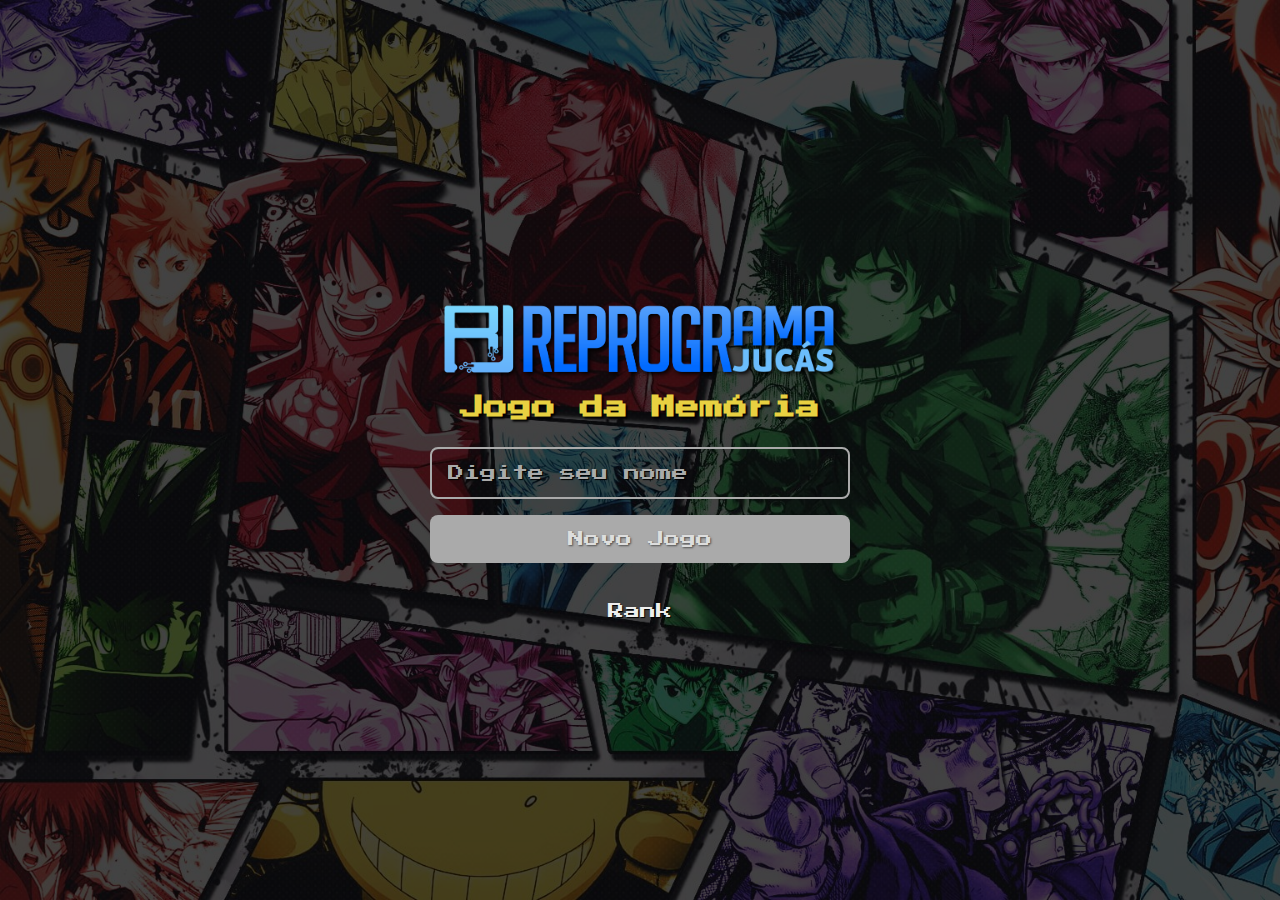
==== index.html @ 5031b963 "add base project" ====
<!DOCTYPE html>
<html lang="pt-BR">
  <head>
    <meta charset="UTF-8" />
    <meta name="viewport" content="width=device-width, initial-scale=1.0" />
    <meta name="description" content="Jogo da memória com imagens de animes" />
    <meta name="author" content="JoaoPaulo" />
    <meta name="creator" content="Reprograma Jucás" />
    <link rel="shortcut icon" href="./images/logo-rj.png" type="image/x-icon" />
    <link rel="preconnect" href="https://fonts.googleapis.com" />
    <link rel="preconnect" href="https://fonts.gstatic.com" crossorigin />
    <link
      href="https://fonts.googleapis.com/css2?family=Press+Start+2P&display=swap"
      rel="stylesheet"
    />
    <title>Memory Game</title>
    <link rel="stylesheet" href="./styles/newGame.css" />
  </head>
  <body>
    <div class="container">
      <form class="newGameForm">
        <header class="newGameHeader">
          <img src="./images/logo-reprograma-jucas.png" alt="" />
          <h1>Jogo da Memória</h1>
        </header>

        <main>
          <input type="text" placeholder="Digite seu nome" class="inputName" />
        </main>

        <footer>
          <button type="submit" class="newGameButton" disabled>Novo Jogo</button>
          <button type="button" class="buttonRank">Rank</button>
        </footer>
      </form>
    </div>
  </body>
</html>
---- styles/newGame.css ----
@import url(./reset.css);

.newGameForm {
  height: 100vh;
  max-width: 42rem;
  margin: 0 auto;
  border-radius: 0.8rem;
  display: grid;
  place-content: center;
}

.newGameHeader {
  display: flex;
  flex-direction: column;
  align-items: center;
  justify-content: center;
  margin-bottom: 2.8rem;
}

.newGameHeader img {
  margin-top: 2.4rem;
  width: 100%;
  filter: drop-shadow(2px 2px 2px black);
}

.newGameHeader h1 {
  font-size: clamp(2rem, 6vw, 2.4rem);
  white-space: nowrap;
  text-align: center;
  color: #e8d141;
  margin-top: 0.8rem;
  text-shadow: 2px 2px 2px black;
}

.inputName {
  font-size: 1.6rem;
  border: solid 2px #aaa;
  border-radius: 8px;
  padding: 1.6rem;
  width: 100%;
}

.inputName::placeholder {
  color: #aaa;
}

.newGameButton {
  font-size: 1.6rem;
  background: linear-gradient(200deg, #056cf2, #2793f2);
  border-radius: 8px;
  padding: 1.6rem;
  width: 100%;
  text-shadow: 1px 1px 2px #0008;
  margin-top: 1.6rem;
  transition: filter 200ms;
}

.newGameButton:hover {
  cursor: pointer;
  filter: brightness(1.1);
}

.newGameButton:disabled {
  background: #aaa;
  color: #ddd;
  cursor: not-allowed;
  filter: none;
}

.buttonRank {
  font-size: 1.6rem;
  margin: 2.4rem auto 0;
  display: block;
  padding: 1.6rem;
  border-radius: 0.8rem;
}

.buttonRank:hover {
  cursor: pointer;
  text-decoration: underline;
}
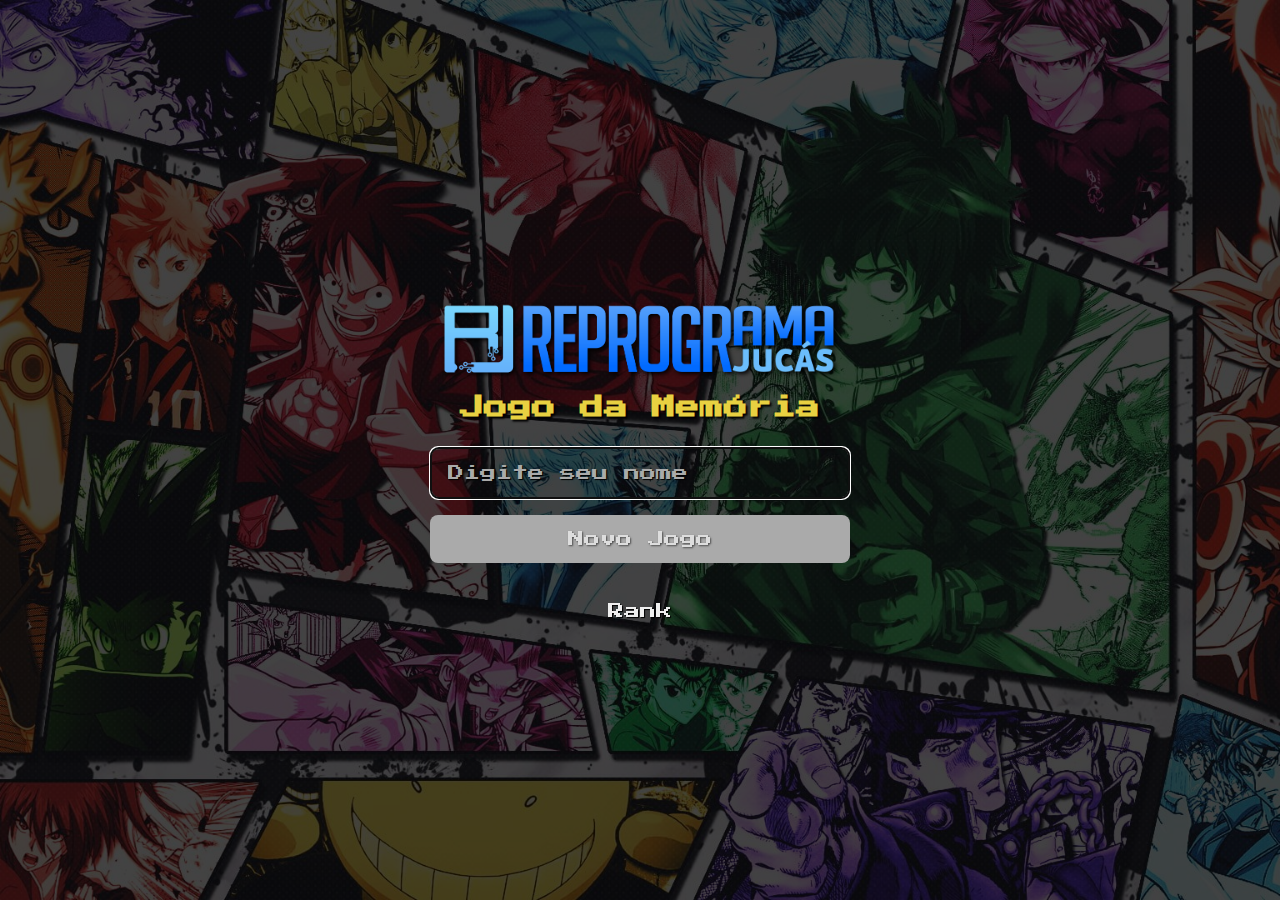
==== commit c7760f0d: "add style page cards" ====
--- a/index.html
+++ b/index.html
@@ -15,6 +15,7 @@
     />
     <title>Memory Game</title>
     <link rel="stylesheet" href="./styles/newGame.css" />
+    <script src="./scripts/newGame.js" defer></script>
   </head>
   <body>
     <div class="container">
@@ -25,12 +26,12 @@
         </header>
 
         <main>
-          <input type="text" placeholder="Digite seu nome" class="inputName" />
+          <input type="text" placeholder="Digite seu nome" class="inputName" autofocus/>
+          <button type="submit" class="newGameButton" disabled >Novo Jogo</button>
         </main>
 
         <footer>
-          <button type="submit" class="newGameButton" disabled>Novo Jogo</button>
-          <button type="button" class="buttonRank">Rank</button>
+                    <button type="button" class="buttonRank">Rank</button>
         </footer>
       </form>
     </div>
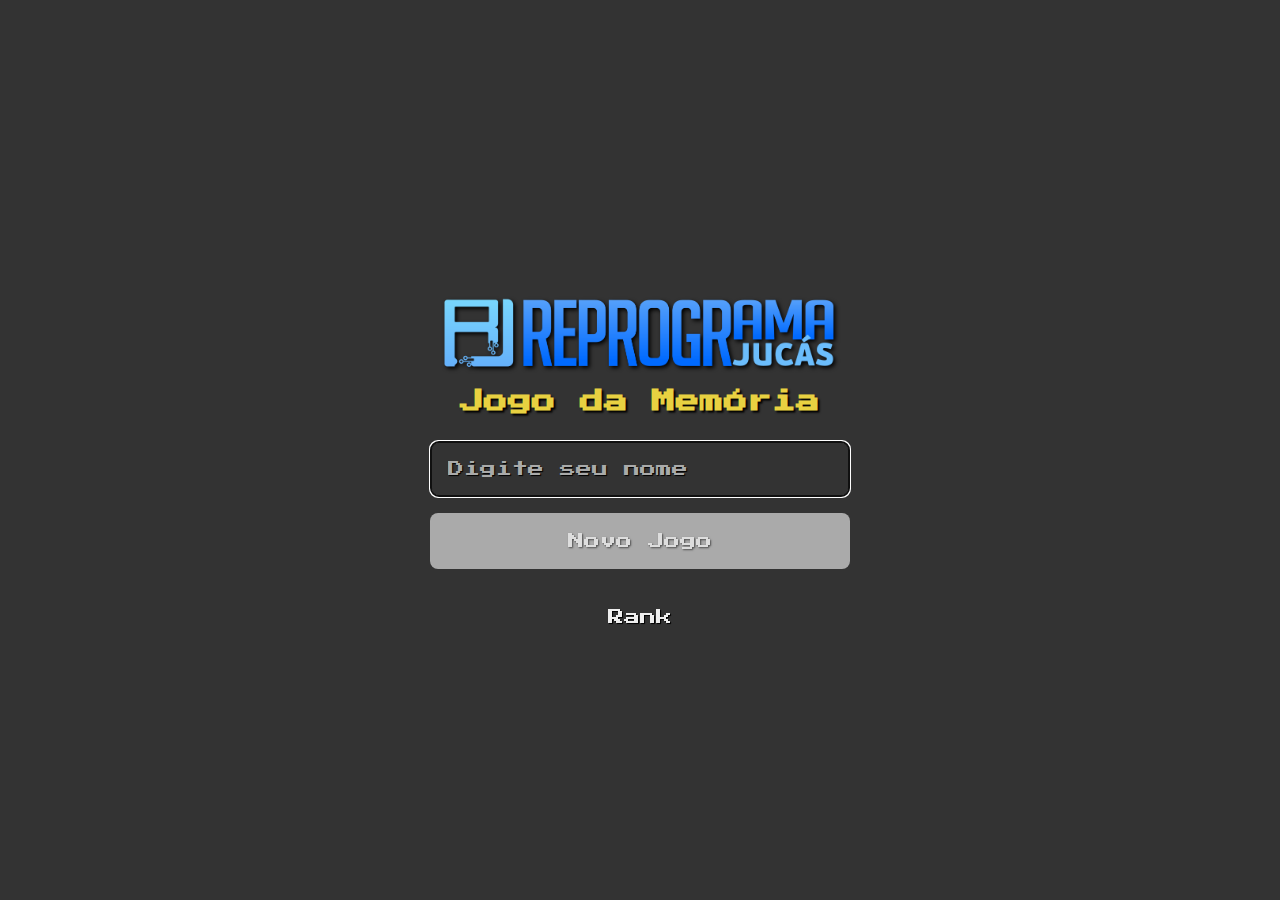
==== commit b25a04e7: "add page cards" ====
--- a/index.html
+++ b/index.html
@@ -4,7 +4,7 @@
     <meta charset="UTF-8" />
     <meta name="viewport" content="width=device-width, initial-scale=1.0" />
     <meta name="description" content="Jogo da memória com imagens de animes" />
-    <meta name="author" content="JoaoPaulo" />
+    <meta name="author" content="Emanuel Quintino" />
     <meta name="creator" content="Reprograma Jucás" />
     <link rel="shortcut icon" href="./images/logo-rj.png" type="image/x-icon" />
     <link rel="preconnect" href="https://fonts.googleapis.com" />
@@ -26,12 +26,12 @@
         </header>
 
         <main>
-          <input type="text" placeholder="Digite seu nome" class="inputName" autofocus/>
-          <button type="submit" class="newGameButton" disabled >Novo Jogo</button>
+          <input type="text" placeholder="Digite seu nome" class="inputName" autofocus />
+          <button type="submit" class="newGameButton" disabled>Novo Jogo</button>
         </main>
 
         <footer>
-                    <button type="button" class="buttonRank">Rank</button>
+          <button type="button" class="buttonRank">Rank</button>
         </footer>
       </form>
     </div>
--- a/styles/newGame.css
+++ b/styles/newGame.css
@@ -38,6 +38,7 @@
   border-radius: 8px;
   padding: 1.6rem;
   width: 100%;
+  height: 5.6rem;
 }
 
 .inputName::placeholder {
@@ -50,6 +51,7 @@
   border-radius: 8px;
   padding: 1.6rem;
   width: 100%;
+  height: 5.6rem;
   text-shadow: 1px 1px 2px #0008;
   margin-top: 1.6rem;
   transition: filter 200ms;
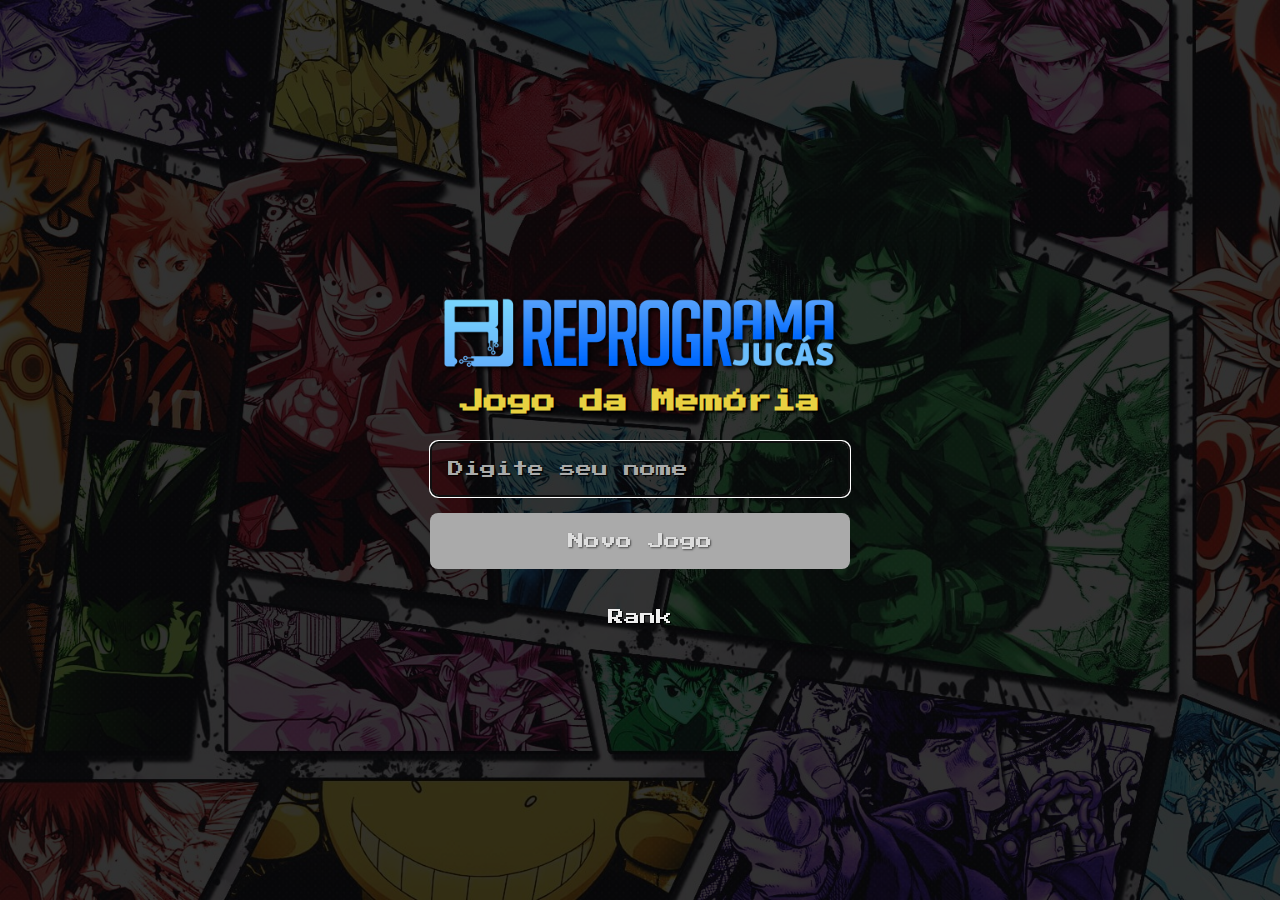
==== commit 5ed571ea: "add click and checkmatchcards" ====
--- a/index.html
+++ b/index.html
@@ -4,7 +4,7 @@
     <meta charset="UTF-8" />
     <meta name="viewport" content="width=device-width, initial-scale=1.0" />
     <meta name="description" content="Jogo da memória com imagens de animes" />
-    <meta name="author" content="Emanuel Quintino" />
+    <meta name="author" content="joao paulo" />
     <meta name="creator" content="Reprograma Jucás" />
     <link rel="shortcut icon" href="./images/logo-rj.png" type="image/x-icon" />
     <link rel="preconnect" href="https://fonts.googleapis.com" />
